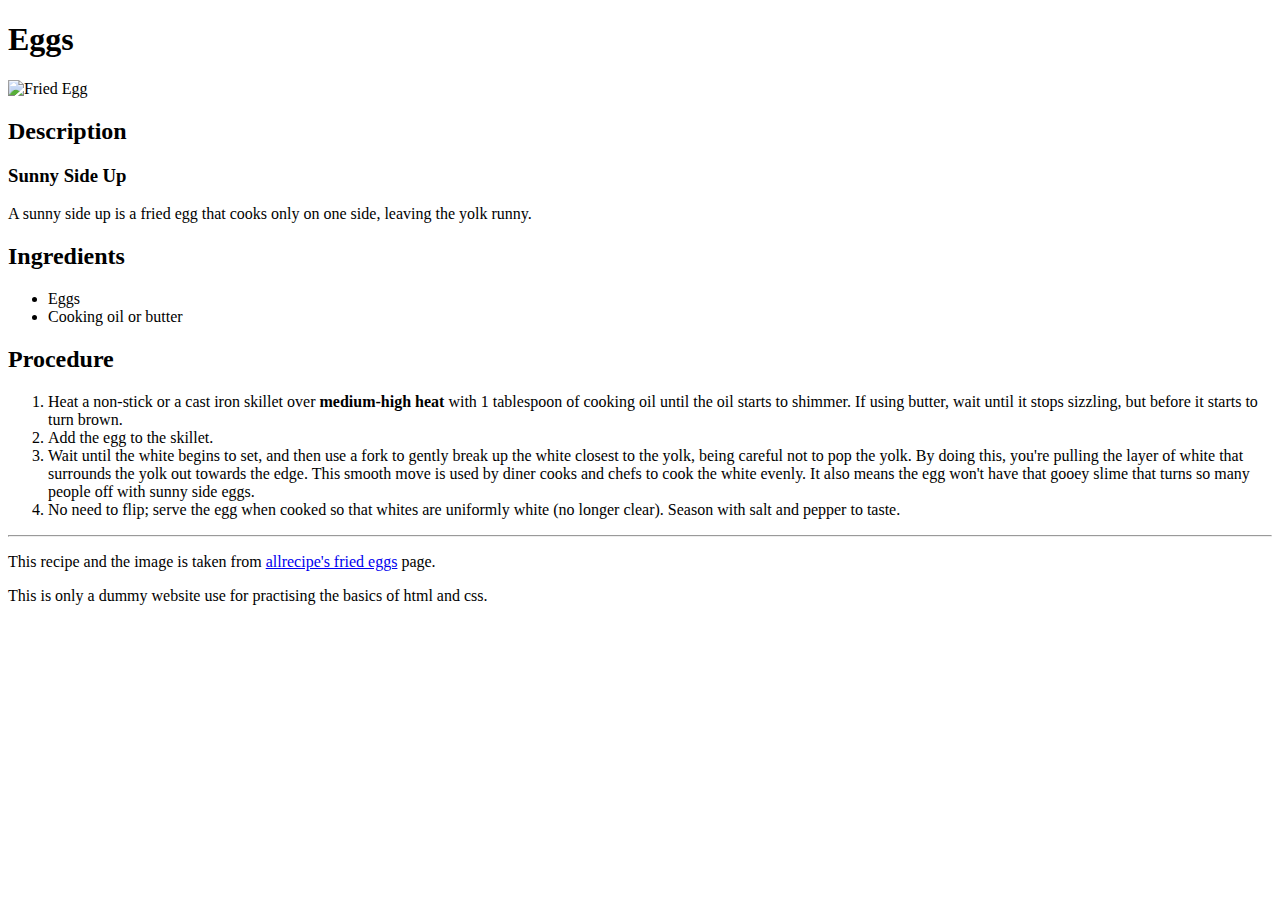
==== recipes/egg.html @ f83e7929 "Add content to egg recipe page" ====
<!DOCTYPE html>
<html lang="en">
<head>
    <meta charset="UTF-8">
    <meta http-equiv="X-UA-Compatible" content="IE=edge">
    <meta name="viewport" content="width=device-width, initial-scale=1.0">
    <title>Eggs</title>
</head>
<body>
    <h1>Eggs</h1>
    <img src="./assets/eggs.webp" alt="Fried Egg">
    <h2>Description</h2>
    <h3>Sunny Side Up</h3>
        <p>A sunny side up is a fried egg that cooks only on one side, leaving the yolk runny.</p>
    <h2>Ingredients</h2>
        <ul>
            <li>Eggs</li>
            <li>Cooking oil or butter</li>
        </ul>
    <h2>Procedure</h2>
        <ol>
            <li>Heat a non-stick or a cast iron skillet over <strong>medium-high heat</strong> with 1 tablespoon of cooking oil until the oil starts to shimmer. If using butter, wait until it stops sizzling, but before it starts to turn brown.</li>
            <li>Add the egg to the skillet.</li>
            <li>Wait until the white begins to set, and then use a fork to gently break up the white closest to the yolk, being careful not to pop the yolk. By doing this, you're pulling the layer of white that surrounds the yolk out towards the edge. This smooth move is used by diner cooks and chefs to cook the white evenly. It also means the egg won't have that gooey slime that turns so many people off with sunny side eggs.</li>
            <li>No need to flip; serve the egg when cooked so that whites are uniformly white (no longer clear). Season with salt and pepper to taste.</li>
        </ol>
    <footer>
        <hr>
        <p>This recipe and the image is taken from <a href="https://www.allrecipes.com/article/how-to-make-perfect-fried-eggs/">allrecipe's fried eggs</a> page.</p>
        <p>This is only a dummy website use for practising the basics of html and css.</p>
    </footer>
</body>
</html>
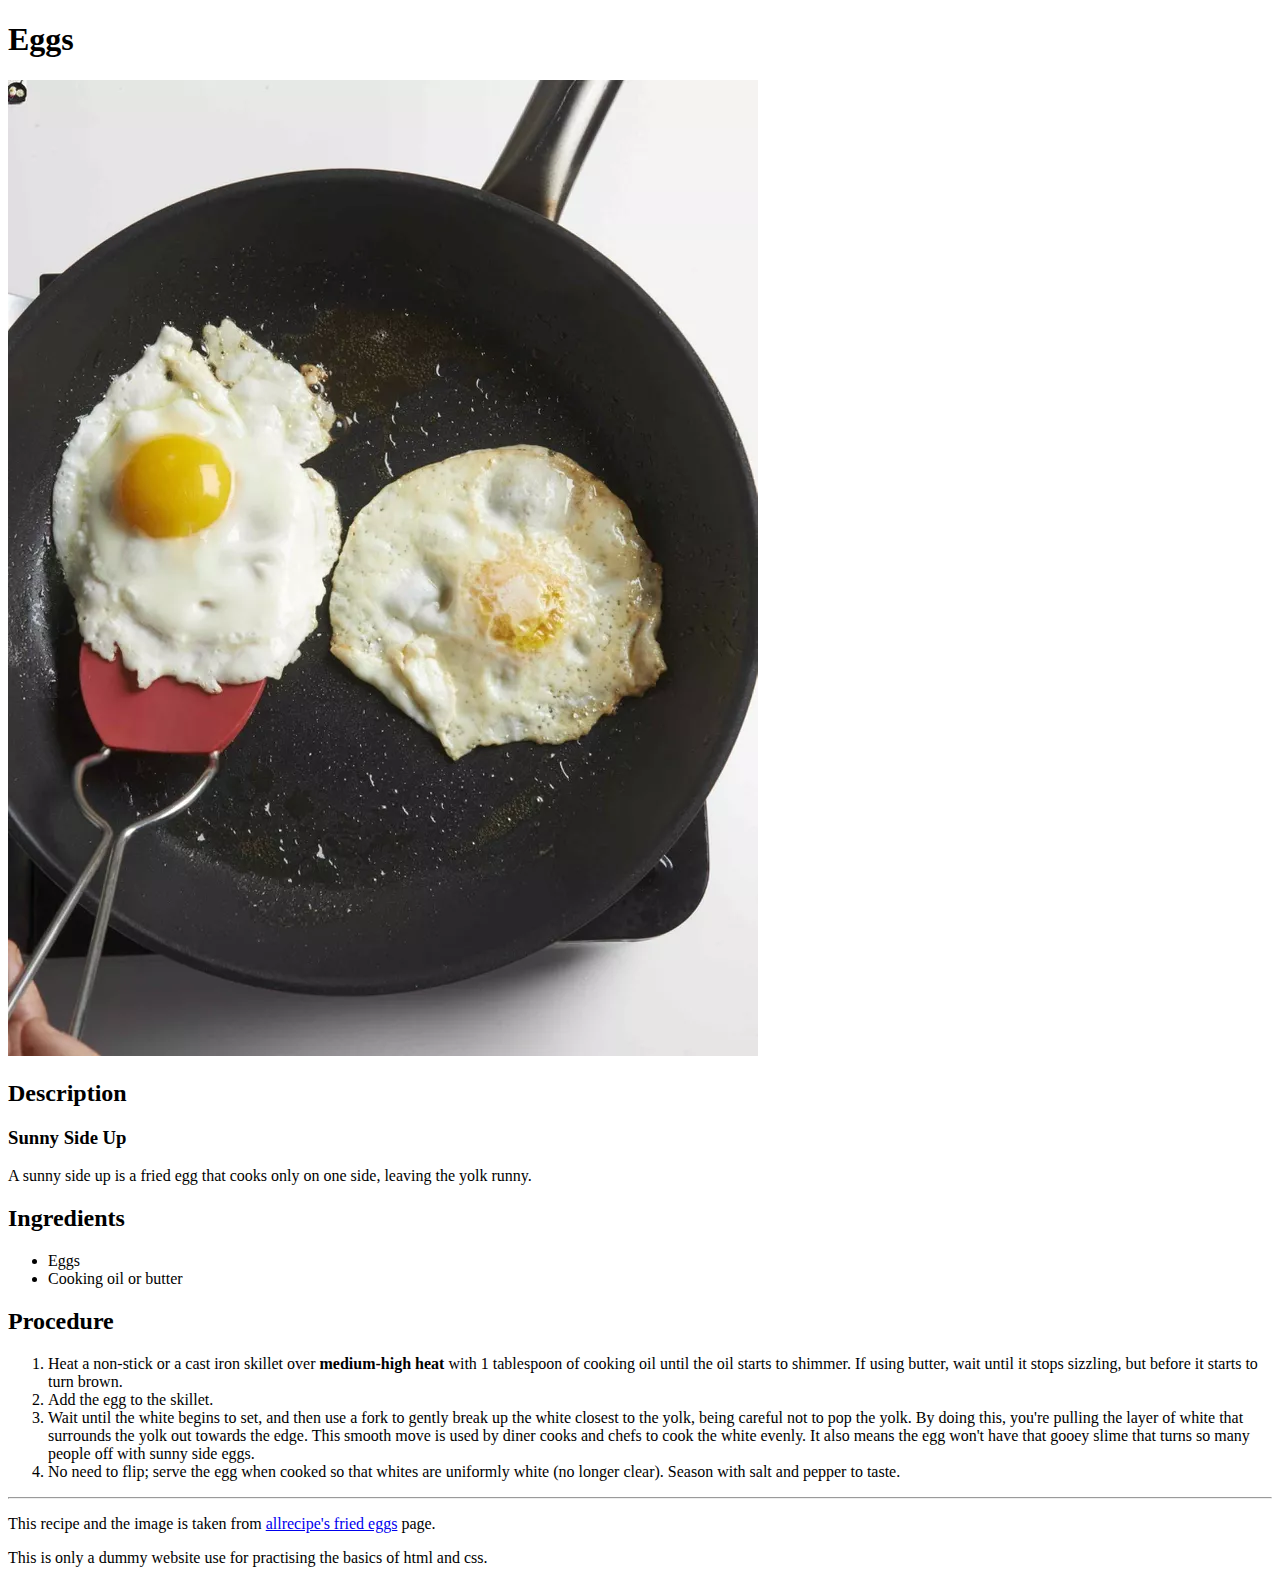
==== commit 7b3b097d: "Fix image src link" ====
--- a/recipes/egg.html
+++ b/recipes/egg.html
@@ -8,7 +8,7 @@
 </head>
 <body>
     <h1>Eggs</h1>
-    <img src="./assets/eggs.webp" alt="Fried Egg">
+    <img src="./../assets/eggs.webp" alt="Fried Egg">
     <h2>Description</h2>
     <h3>Sunny Side Up</h3>
         <p>A sunny side up is a fried egg that cooks only on one side, leaving the yolk runny.</p>
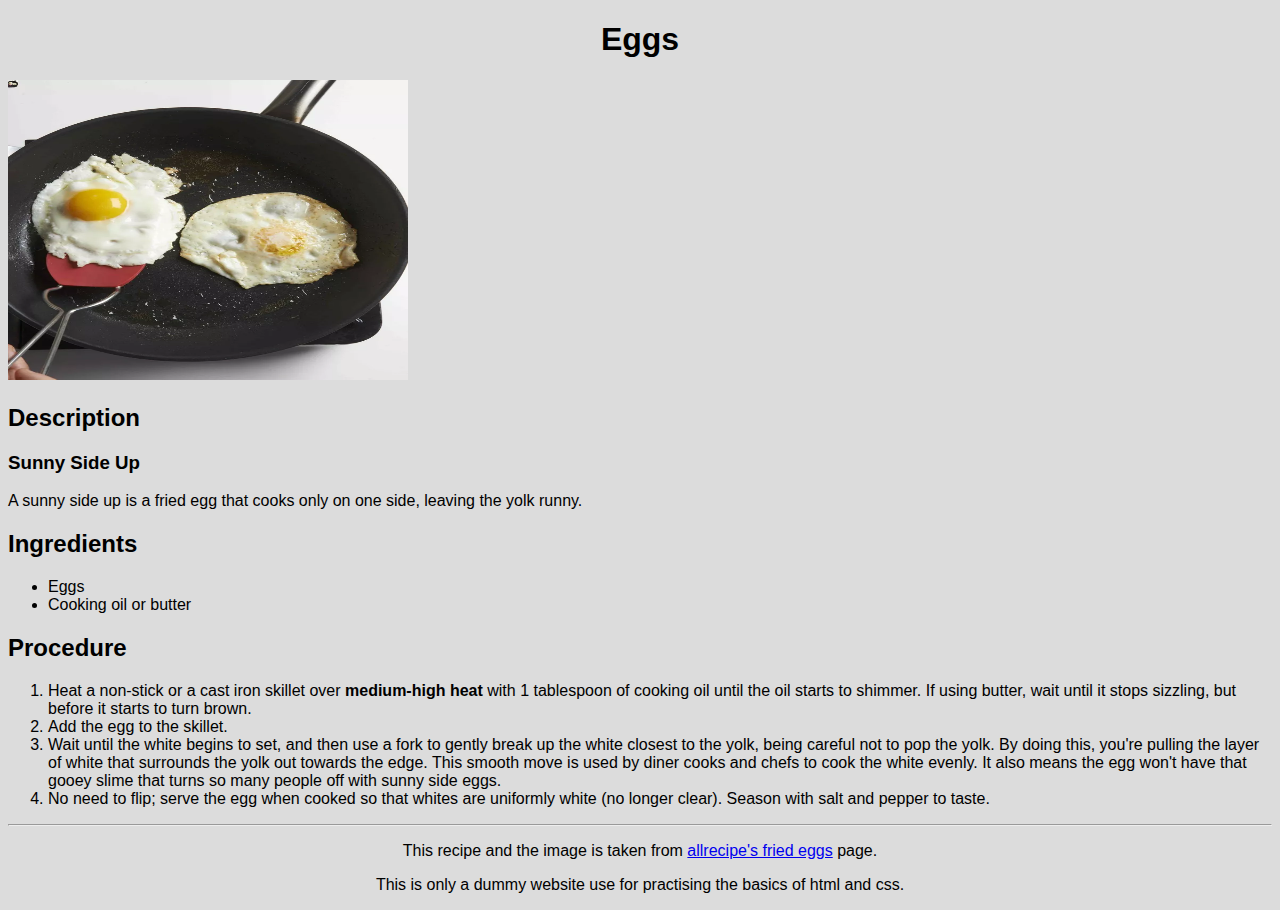
==== commit dd5ebd36: "Add links to style.css" ====
--- a/recipes/egg.html
+++ b/recipes/egg.html
@@ -4,6 +4,8 @@
     <meta charset="UTF-8">
     <meta http-equiv="X-UA-Compatible" content="IE=edge">
     <meta name="viewport" content="width=device-width, initial-scale=1.0">
+    <link rel="stylesheet" href="./../style.css">
+
     <title>Eggs</title>
 </head>
 <body>
--- a/style.css
+++ b/style.css
@@ -0,0 +1,20 @@
+*{
+    font-family: Verdana, Geneva, Tahoma, sans-serif;
+}
+
+body{
+    background-color: gainsboro;
+}
+
+h1{
+    text-align: center;
+}
+
+img{
+    height: 300px;
+    width: 400px;
+}
+
+footer{
+    text-align: center;
+}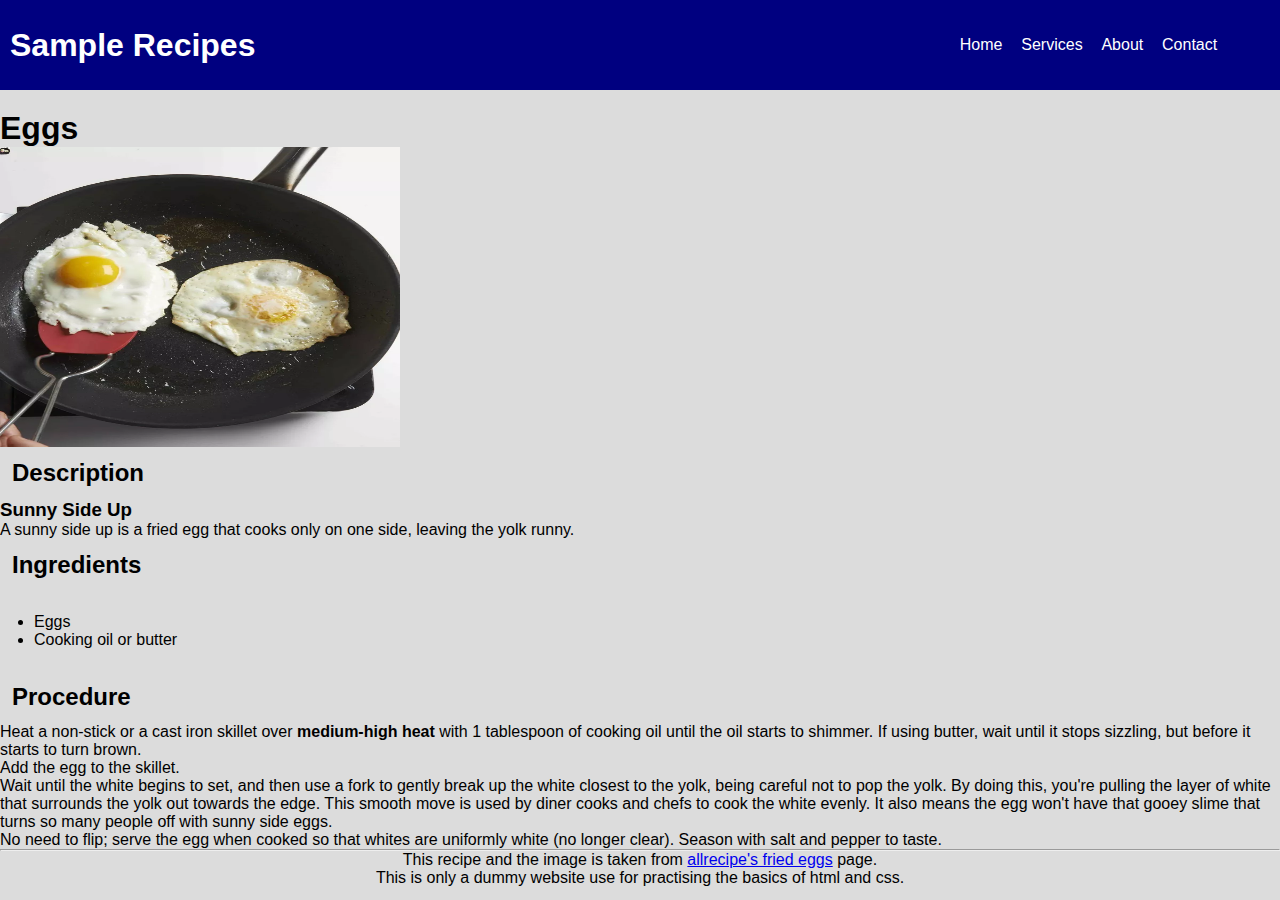
==== commit 552f82d4: "Add header and nav links, and main tag" ====
--- a/recipes/egg.html
+++ b/recipes/egg.html
@@ -9,6 +9,16 @@
     <title>Eggs</title>
 </head>
 <body>
+    <header>
+        <h1>Sample Recipes</h1>
+        <ul>
+            <li><a href="#">Home</a></li>
+            <li><a href="#">Services</a></li>
+            <li><a href="#">About</a></li>
+            <li><a href="#">Contact</a></li>
+        </ul>
+    </header>
+    <main>
     <h1>Eggs</h1>
     <img src="./../assets/eggs.webp" alt="Fried Egg">
     <h2>Description</h2>
@@ -26,6 +36,7 @@
             <li>Wait until the white begins to set, and then use a fork to gently break up the white closest to the yolk, being careful not to pop the yolk. By doing this, you're pulling the layer of white that surrounds the yolk out towards the edge. This smooth move is used by diner cooks and chefs to cook the white evenly. It also means the egg won't have that gooey slime that turns so many people off with sunny side eggs.</li>
             <li>No need to flip; serve the egg when cooked so that whites are uniformly white (no longer clear). Season with salt and pepper to taste.</li>
         </ol>
+    </main>
     <footer>
         <hr>
         <p>This recipe and the image is taken from <a href="https://www.allrecipes.com/article/how-to-make-perfect-fried-eggs/">allrecipe's fried eggs</a> page.</p>
--- a/style.css
+++ b/style.css
@@ -1,13 +1,58 @@
 *{
-    font-family: Verdana, Geneva, Tahoma, sans-serif;
+    margin: 0;
+    padding: 0;
+    box-sizing: border-box;
 }
 
 body{
     background-color: gainsboro;
+    font-family: Verdana, Geneva, Tahoma, sans-serif;
+
 }
 
-h1{
-    text-align: center;
+body,
+header,
+main,
+header > ul{
+    display: flex;
+}
+
+body,
+main{
+    flex-direction: column;
+}
+
+header{
+    background-color: #000080;
+    color: #ffffff;
+    height: 10vh;
+    padding: 0 10px;
+
+    align-items: center;
+    justify-content: space-between;
+}
+header > ul{
+    list-style-type: none;
+    width: 25%;
+
+    justify-content: space-evenly;
+}
+header a{
+    text-decoration: none;
+    color: inherit;
+}
+
+main{
+    margin-top: 20px;
+}
+
+h2{
+    margin: 12px;
+}
+
+ul{
+    margin: 12px 24px;
+    padding: 10px;
 }
 
 img{
